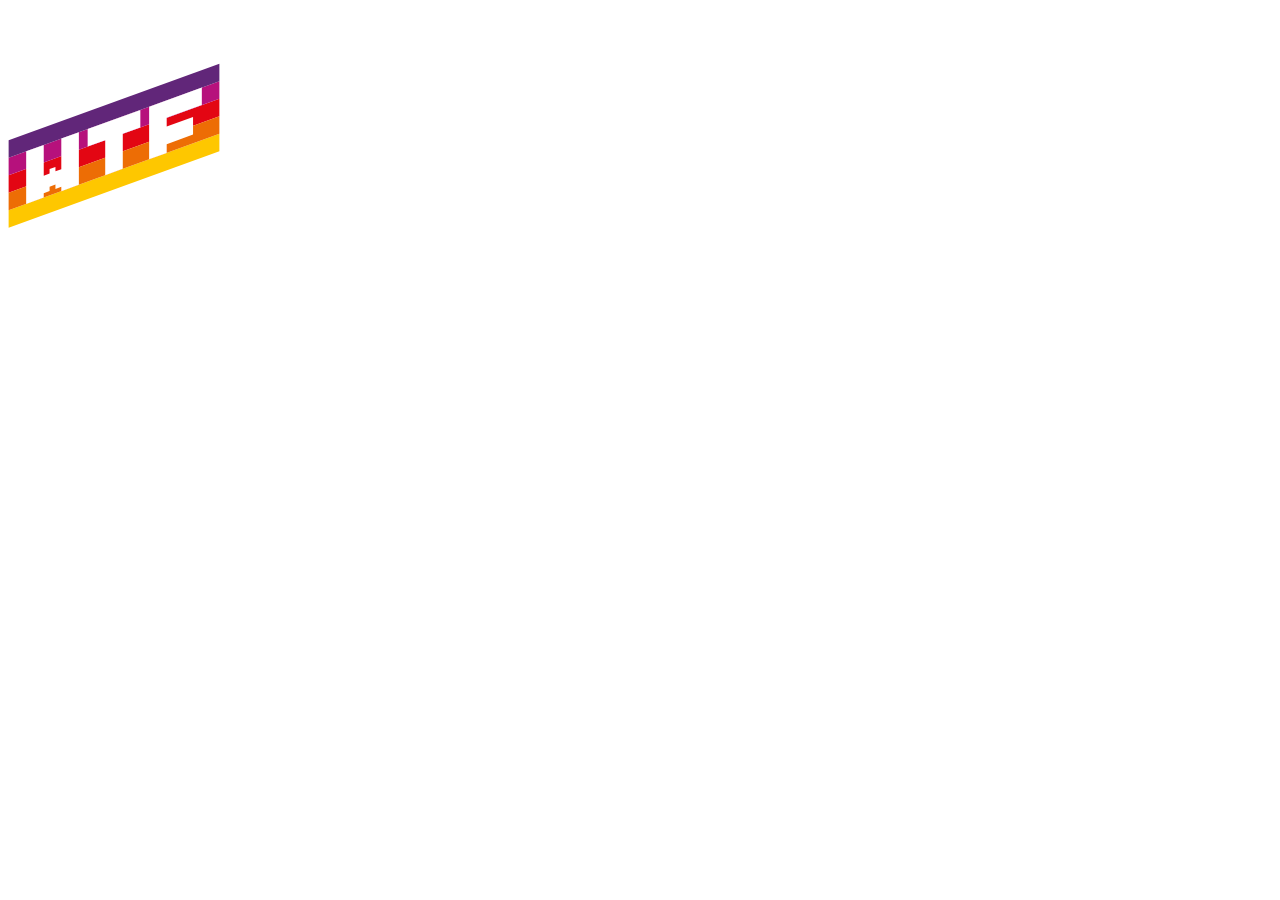
==== src/pages/index.html @ 26d45bce "Initial commit" ====
<!DOCTYPE html>
<html lang="en">
  <head>
    <meta charset="UTF-8" />
    <meta name="viewport" content="width=device-width, initial-scale=1.0" />
    <title>WTF: Webpack starter kit</title>
    <meta name="description" content="Your project description" />
    <!-- Title -->
    <meta property="og:title" content="" />
    <!-- OPTIONAL description. 2-4 sentences. -->
    <meta property="og:description" content="" />
    <!-- full url with http(s) ie. https://maciejkorsan.github.io/my-repo/ -->
    <meta property="og:url" content="" />
    <!-- full url to the image with http(s) ie. https://maciejkorsan.github.io/my-repo/assets/img/fb.png. Facebook suggests at least 1200 x 630. -->
    <meta
      property="og:image"
      content="https://maciejkorsan.com/wtf-gulp-starter/assets/img/cover.png"
    />

    <!-- uncomment the line below to enable PWA  -->
    <!-- <link rel="manifest" href="manifest.json" /> -->

    <link
      rel="apple-touch-icon"
      sizes="180x180"
      href="pwa/apple-icon-180.png"
    />
    <link
      rel="apple-touch-icon"
      sizes="167x167"
      href="pwa/apple-icon-167.png"
    />
    <link
      rel="apple-touch-icon"
      sizes="152x152"
      href="pwa/apple-icon-152.png"
    />
    <link
      rel="apple-touch-icon"
      sizes="120x120"
      href="pwa/apple-icon-120.png"
    />

    <meta name="apple-mobile-web-app-capable" content="yes" />

    <link
      rel="apple-touch-startup-image"
      href="pwa/apple-splash-2048-2732.png"
      media="(device-width: 1024px) and (device-height: 1366px) and (-webkit-device-pixel-ratio: 2) and (orientation: portrait)"
    />
    <link
      rel="apple-touch-startup-image"
      href="pwa/apple-splash-2732-2048.png"
      media="(device-width: 1024px) and (device-height: 1366px) and (-webkit-device-pixel-ratio: 2) and (orientation: landscape)"
    />
    <link
      rel="apple-touch-startup-image"
      href="pwa/apple-splash-1668-2388.png"
      media="(device-width: 834px) and (device-height: 1194px) and (-webkit-device-pixel-ratio: 2) and (orientation: portrait)"
    />
    <link
      rel="apple-touch-startup-image"
      href="pwa/apple-splash-2388-1668.png"
      media="(device-width: 834px) and (device-height: 1194px) and (-webkit-device-pixel-ratio: 2) and (orientation: landscape)"
    />
    <link
      rel="apple-touch-startup-image"
      href="pwa/apple-splash-1668-2224.png"
      media="(device-width: 834px) and (device-height: 1112px) and (-webkit-device-pixel-ratio: 2) and (orientation: portrait)"
    />
    <link
      rel="apple-touch-startup-image"
      href="pwa/apple-splash-2224-1668.png"
      media="(device-width: 834px) and (device-height: 1112px) and (-webkit-device-pixel-ratio: 2) and (orientation: landscape)"
    />
    <link
      rel="apple-touch-startup-image"
      href="pwa/apple-splash-1536-2048.png"
      media="(device-width: 768px) and (device-height: 1024px) and (-webkit-device-pixel-ratio: 2) and (orientation: portrait)"
    />
    <link
      rel="apple-touch-startup-image"
      href="pwa/apple-splash-2048-1536.png"
      media="(device-width: 768px) and (device-height: 1024px) and (-webkit-device-pixel-ratio: 2) and (orientation: landscape)"
    />
    <link
      rel="apple-touch-startup-image"
      href="pwa/apple-splash-1242-2688.png"
      media="(device-width: 414px) and (device-height: 896px) and (-webkit-device-pixel-ratio: 3) and (orientation: portrait)"
    />
    <link
      rel="apple-touch-startup-image"
      href="pwa/apple-splash-2688-1242.png"
      media="(device-width: 414px) and (device-height: 896px) and (-webkit-device-pixel-ratio: 3) and (orientation: landscape)"
    />
    <link
      rel="apple-touch-startup-image"
      href="pwa/apple-splash-1125-2436.png"
      media="(device-width: 375px) and (device-height: 812px) and (-webkit-device-pixel-ratio: 3) and (orientation: portrait)"
    />
    <link
      rel="apple-touch-startup-image"
      href="pwa/apple-splash-2436-1125.png"
      media="(device-width: 375px) and (device-height: 812px) and (-webkit-device-pixel-ratio: 3) and (orientation: landscape)"
    />
    <link
      rel="apple-touch-startup-image"
      href="pwa/apple-splash-828-1792.png"
      media="(device-width: 414px) and (device-height: 896px) and (-webkit-device-pixel-ratio: 2) and (orientation: portrait)"
    />
    <link
      rel="apple-touch-startup-image"
      href="pwa/apple-splash-1792-828.png"
      media="(device-width: 414px) and (device-height: 896px) and (-webkit-device-pixel-ratio: 2) and (orientation: landscape)"
    />
    <link
      rel="apple-touch-startup-image"
      href="pwa/apple-splash-1242-2208.png"
      media="(device-width: 414px) and (device-height: 736px) and (-webkit-device-pixel-ratio: 3) and (orientation: portrait)"
    />
    <link
      rel="apple-touch-startup-image"
      href="pwa/apple-splash-2208-1242.png"
      media="(device-width: 414px) and (device-height: 736px) and (-webkit-device-pixel-ratio: 3) and (orientation: landscape)"
    />
    <link
      rel="apple-touch-startup-image"
      href="pwa/apple-splash-750-1334.png"
      media="(device-width: 375px) and (device-height: 667px) and (-webkit-device-pixel-ratio: 2) and (orientation: portrait)"
    />
    <link
      rel="apple-touch-startup-image"
      href="pwa/apple-splash-1334-750.png"
      media="(device-width: 375px) and (device-height: 667px) and (-webkit-device-pixel-ratio: 2) and (orientation: landscape)"
    />
    <link
      rel="apple-touch-startup-image"
      href="pwa/apple-splash-640-1136.png"
      media="(device-width: 320px) and (device-height: 568px) and (-webkit-device-pixel-ratio: 2) and (orientation: portrait)"
    />
    <link
      rel="apple-touch-startup-image"
      href="pwa/apple-splash-1136-640.png"
      media="(device-width: 320px) and (device-height: 568px) and (-webkit-device-pixel-ratio: 2) and (orientation: landscape)"
    />
  </head>
  <body>
    <div class="hello">
      <img class="hello__logo" src="../assets/img/logo.svg" alt="WTF " />
      <span class="hello__circles"></span>
    </div>
  </body>
</html>
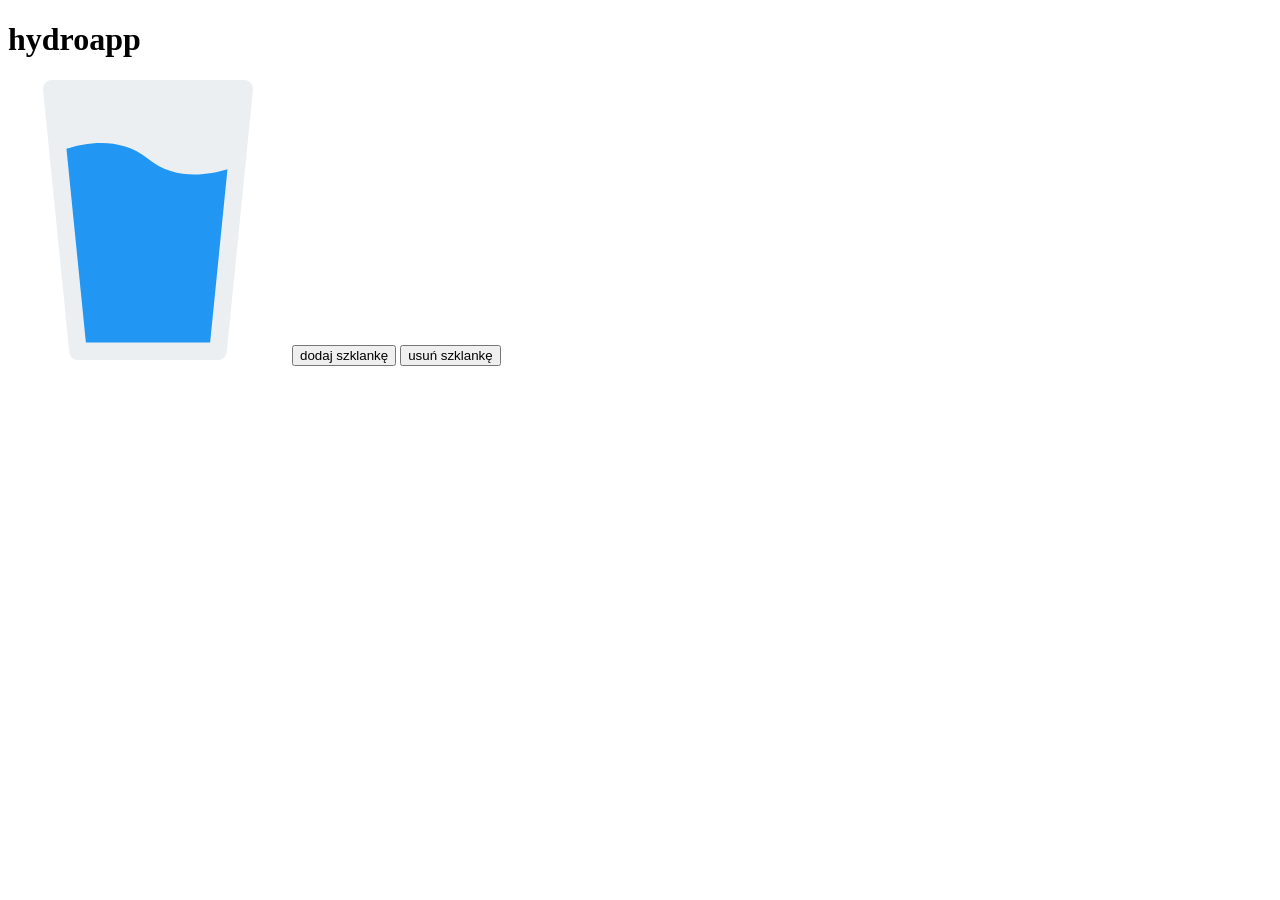
==== commit 2d5972d8: "version beta" ====
--- a/src/pages/index.html
+++ b/src/pages/index.html
@@ -1,153 +1,62 @@
 <!DOCTYPE html>
 <html lang="en">
   <head>
-    <meta charset="UTF-8" />
-    <meta name="viewport" content="width=device-width, initial-scale=1.0" />
-    <title>WTF: Webpack starter kit</title>
-    <meta name="description" content="Your project description" />
+    <meta charset="UTF-8">
+    <meta name="viewport" content="width=device-width, initial-scale=1.0">
+    <title>HydroApp</title>
+    <meta name="description" content="Your project description">
+
     <!-- Title -->
-    <meta property="og:title" content="" />
+    <meta property="og:title" content="">
+
     <!-- OPTIONAL description. 2-4 sentences. -->
-    <meta property="og:description" content="" />
+    <meta property="og:description" content="">
+
     <!-- full url with http(s) ie. https://maciejkorsan.github.io/my-repo/ -->
-    <meta property="og:url" content="" />
+    <meta property="og:url" content="">
+
     <!-- full url to the image with http(s) ie. https://maciejkorsan.github.io/my-repo/assets/img/fb.png. Facebook suggests at least 1200 x 630. -->
-    <meta
-      property="og:image"
-      content="https://maciejkorsan.com/wtf-gulp-starter/assets/img/cover.png"
-    />
+    <meta property="og:image" content="https://maciejkorsan.com/wtf-gulp-starter/assets/img/cover.png">
 
     <!-- uncomment the line below to enable PWA  -->
-    <!-- <link rel="manifest" href="manifest.json" /> -->
-
-    <link
-      rel="apple-touch-icon"
-      sizes="180x180"
-      href="pwa/apple-icon-180.png"
-    />
-    <link
-      rel="apple-touch-icon"
-      sizes="167x167"
-      href="pwa/apple-icon-167.png"
-    />
-    <link
-      rel="apple-touch-icon"
-      sizes="152x152"
-      href="pwa/apple-icon-152.png"
-    />
-    <link
-      rel="apple-touch-icon"
-      sizes="120x120"
-      href="pwa/apple-icon-120.png"
-    />
-
-    <meta name="apple-mobile-web-app-capable" content="yes" />
-
-    <link
-      rel="apple-touch-startup-image"
-      href="pwa/apple-splash-2048-2732.png"
-      media="(device-width: 1024px) and (device-height: 1366px) and (-webkit-device-pixel-ratio: 2) and (orientation: portrait)"
-    />
-    <link
-      rel="apple-touch-startup-image"
-      href="pwa/apple-splash-2732-2048.png"
-      media="(device-width: 1024px) and (device-height: 1366px) and (-webkit-device-pixel-ratio: 2) and (orientation: landscape)"
-    />
-    <link
-      rel="apple-touch-startup-image"
-      href="pwa/apple-splash-1668-2388.png"
-      media="(device-width: 834px) and (device-height: 1194px) and (-webkit-device-pixel-ratio: 2) and (orientation: portrait)"
-    />
-    <link
-      rel="apple-touch-startup-image"
-      href="pwa/apple-splash-2388-1668.png"
-      media="(device-width: 834px) and (device-height: 1194px) and (-webkit-device-pixel-ratio: 2) and (orientation: landscape)"
-    />
-    <link
-      rel="apple-touch-startup-image"
-      href="pwa/apple-splash-1668-2224.png"
-      media="(device-width: 834px) and (device-height: 1112px) and (-webkit-device-pixel-ratio: 2) and (orientation: portrait)"
-    />
-    <link
-      rel="apple-touch-startup-image"
-      href="pwa/apple-splash-2224-1668.png"
-      media="(device-width: 834px) and (device-height: 1112px) and (-webkit-device-pixel-ratio: 2) and (orientation: landscape)"
-    />
-    <link
-      rel="apple-touch-startup-image"
-      href="pwa/apple-splash-1536-2048.png"
-      media="(device-width: 768px) and (device-height: 1024px) and (-webkit-device-pixel-ratio: 2) and (orientation: portrait)"
-    />
-    <link
-      rel="apple-touch-startup-image"
-      href="pwa/apple-splash-2048-1536.png"
-      media="(device-width: 768px) and (device-height: 1024px) and (-webkit-device-pixel-ratio: 2) and (orientation: landscape)"
-    />
-    <link
-      rel="apple-touch-startup-image"
-      href="pwa/apple-splash-1242-2688.png"
-      media="(device-width: 414px) and (device-height: 896px) and (-webkit-device-pixel-ratio: 3) and (orientation: portrait)"
-    />
-    <link
-      rel="apple-touch-startup-image"
-      href="pwa/apple-splash-2688-1242.png"
-      media="(device-width: 414px) and (device-height: 896px) and (-webkit-device-pixel-ratio: 3) and (orientation: landscape)"
-    />
-    <link
-      rel="apple-touch-startup-image"
-      href="pwa/apple-splash-1125-2436.png"
-      media="(device-width: 375px) and (device-height: 812px) and (-webkit-device-pixel-ratio: 3) and (orientation: portrait)"
-    />
-    <link
-      rel="apple-touch-startup-image"
-      href="pwa/apple-splash-2436-1125.png"
-      media="(device-width: 375px) and (device-height: 812px) and (-webkit-device-pixel-ratio: 3) and (orientation: landscape)"
-    />
-    <link
-      rel="apple-touch-startup-image"
-      href="pwa/apple-splash-828-1792.png"
-      media="(device-width: 414px) and (device-height: 896px) and (-webkit-device-pixel-ratio: 2) and (orientation: portrait)"
-    />
-    <link
-      rel="apple-touch-startup-image"
-      href="pwa/apple-splash-1792-828.png"
-      media="(device-width: 414px) and (device-height: 896px) and (-webkit-device-pixel-ratio: 2) and (orientation: landscape)"
-    />
-    <link
-      rel="apple-touch-startup-image"
-      href="pwa/apple-splash-1242-2208.png"
-      media="(device-width: 414px) and (device-height: 736px) and (-webkit-device-pixel-ratio: 3) and (orientation: portrait)"
-    />
-    <link
-      rel="apple-touch-startup-image"
-      href="pwa/apple-splash-2208-1242.png"
-      media="(device-width: 414px) and (device-height: 736px) and (-webkit-device-pixel-ratio: 3) and (orientation: landscape)"
-    />
-    <link
-      rel="apple-touch-startup-image"
-      href="pwa/apple-splash-750-1334.png"
-      media="(device-width: 375px) and (device-height: 667px) and (-webkit-device-pixel-ratio: 2) and (orientation: portrait)"
-    />
-    <link
-      rel="apple-touch-startup-image"
-      href="pwa/apple-splash-1334-750.png"
-      media="(device-width: 375px) and (device-height: 667px) and (-webkit-device-pixel-ratio: 2) and (orientation: landscape)"
-    />
-    <link
-      rel="apple-touch-startup-image"
-      href="pwa/apple-splash-640-1136.png"
-      media="(device-width: 320px) and (device-height: 568px) and (-webkit-device-pixel-ratio: 2) and (orientation: portrait)"
-    />
-    <link
-      rel="apple-touch-startup-image"
-      href="pwa/apple-splash-1136-640.png"
-      media="(device-width: 320px) and (device-height: 568px) and (-webkit-device-pixel-ratio: 2) and (orientation: landscape)"
-    />
+    <link rel="manifest" href="manifest.json">
+    <link rel="shortcut icon" type="image/vnd.microsoft.icon" href="water-glass.svg">
+    <link rel="apple-touch-icon" href="pwa/apple-icon-180.png">
+    <meta name="apple-mobile-web-app-capable" content="yes">
+    <link rel="apple-touch-startup-image" href="pwa/apple-splash-2048-2732.png" media="(device-width: 1024px) and (device-height: 1366px) and (-webkit-device-pixel-ratio: 2) and (orientation: portrait)">
+    <link rel="apple-touch-startup-image" href="pwa/apple-splash-2732-2048.png" media="(device-width: 1024px) and (device-height: 1366px) and (-webkit-device-pixel-ratio: 2) and (orientation: landscape)">
+    <link rel="apple-touch-startup-image" href="pwa/apple-splash-1668-2388.png" media="(device-width: 834px) and (device-height: 1194px) and (-webkit-device-pixel-ratio: 2) and (orientation: portrait)">
+    <link rel="apple-touch-startup-image" href="pwa/apple-splash-2388-1668.png" media="(device-width: 834px) and (device-height: 1194px) and (-webkit-device-pixel-ratio: 2) and (orientation: landscape)">
+    <link rel="apple-touch-startup-image" href="pwa/apple-splash-1536-2048.png" media="(device-width: 768px) and (device-height: 1024px) and (-webkit-device-pixel-ratio: 2) and (orientation: portrait)">
+    <link rel="apple-touch-startup-image" href="pwa/apple-splash-2048-1536.png" media="(device-width: 768px) and (device-height: 1024px) and (-webkit-device-pixel-ratio: 2) and (orientation: landscape)">
+    <link rel="apple-touch-startup-image" href="pwa/apple-splash-1668-2224.png" media="(device-width: 834px) and (device-height: 1112px) and (-webkit-device-pixel-ratio: 2) and (orientation: portrait)">
+    <link rel="apple-touch-startup-image" href="pwa/apple-splash-2224-1668.png" media="(device-width: 834px) and (device-height: 1112px) and (-webkit-device-pixel-ratio: 2) and (orientation: landscape)">
+    <link rel="apple-touch-startup-image" href="pwa/apple-splash-1620-2160.png" media="(device-width: 810px) and (device-height: 1080px) and (-webkit-device-pixel-ratio: 2) and (orientation: portrait)">
+    <link rel="apple-touch-startup-image" href="pwa/apple-splash-2160-1620.png" media="(device-width: 810px) and (device-height: 1080px) and (-webkit-device-pixel-ratio: 2) and (orientation: landscape)">
+    <link rel="apple-touch-startup-image" href="pwa/apple-splash-1284-2778.png" media="(device-width: 428px) and (device-height: 926px) and (-webkit-device-pixel-ratio: 3) and (orientation: portrait)">
+    <link rel="apple-touch-startup-image" href="pwa/apple-splash-2778-1284.png" media="(device-width: 428px) and (device-height: 926px) and (-webkit-device-pixel-ratio: 3) and (orientation: landscape)">
+    <link rel="apple-touch-startup-image" href="pwa/apple-splash-1170-2532.png" media="(device-width: 390px) and (device-height: 844px) and (-webkit-device-pixel-ratio: 3) and (orientation: portrait)">
+    <link rel="apple-touch-startup-image" href="pwa/apple-splash-2532-1170.png" media="(device-width: 390px) and (device-height: 844px) and (-webkit-device-pixel-ratio: 3) and (orientation: landscape)">
+    <link rel="apple-touch-startup-image" href="pwa/apple-splash-1125-2436.png" media="(device-width: 375px) and (device-height: 812px) and (-webkit-device-pixel-ratio: 3) and (orientation: portrait)">
+    <link rel="apple-touch-startup-image" href="pwa/apple-splash-2436-1125.png" media="(device-width: 375px) and (device-height: 812px) and (-webkit-device-pixel-ratio: 3) and (orientation: landscape)">
+    <link rel="apple-touch-startup-image" href="pwa/apple-splash-1242-2688.png" media="(device-width: 414px) and (device-height: 896px) and (-webkit-device-pixel-ratio: 3) and (orientation: portrait)">
+    <link rel="apple-touch-startup-image" href="pwa/apple-splash-2688-1242.png" media="(device-width: 414px) and (device-height: 896px) and (-webkit-device-pixel-ratio: 3) and (orientation: landscape)">
+    <link rel="apple-touch-startup-image" href="pwa/apple-splash-828-1792.png" media="(device-width: 414px) and (device-height: 896px) and (-webkit-device-pixel-ratio: 2) and (orientation: portrait)">
+    <link rel="apple-touch-startup-image" href="pwa/apple-splash-1792-828.png" media="(device-width: 414px) and (device-height: 896px) and (-webkit-device-pixel-ratio: 2) and (orientation: landscape)">
+    <link rel="apple-touch-startup-image" href="pwa/apple-splash-1242-2208.png" media="(device-width: 414px) and (device-height: 736px) and (-webkit-device-pixel-ratio: 3) and (orientation: portrait)">
+    <link rel="apple-touch-startup-image" href="pwa/apple-splash-2208-1242.png" media="(device-width: 414px) and (device-height: 736px) and (-webkit-device-pixel-ratio: 3) and (orientation: landscape)">
+    <link rel="apple-touch-startup-image" href="pwa/apple-splash-750-1334.png" media="(device-width: 375px) and (device-height: 667px) and (-webkit-device-pixel-ratio: 2) and (orientation: portrait)">
+    <link rel="apple-touch-startup-image" href="pwa/apple-splash-1334-750.png" media="(device-width: 375px) and (device-height: 667px) and (-webkit-device-pixel-ratio: 2) and (orientation: landscape)">
+    <link rel="apple-touch-startup-image" href="pwa/apple-splash-640-1136.png" media="(device-width: 320px) and (device-height: 568px) and (-webkit-device-pixel-ratio: 2) and (orientation: portrait)">
+    <link rel="apple-touch-startup-image" href="pwa/apple-splash-1136-640.png" media="(device-width: 320px) and (device-height: 568px) and (-webkit-device-pixel-ratio: 2) and (orientation: landscape)">
   </head>
   <body>
-    <div class="hello">
-      <img class="hello__logo" src="../assets/img/logo.svg" alt="WTF " />
-      <span class="hello__circles"></span>
-    </div>
+    <main class="content">
+      <h1 class="content__header">hydroapp</h1>
+      <p class="content__number number--js"></p>
+      <img class="content__image" src="../assets/img/water-glass.svg" alt="Szklana ">
+      <button class="button--add add--js">dodaj szklankę</button>
+      <button class="button--sub sub--js">usuń szklankę</button>
+    </main>
   </body>
-</html>
+</html>
